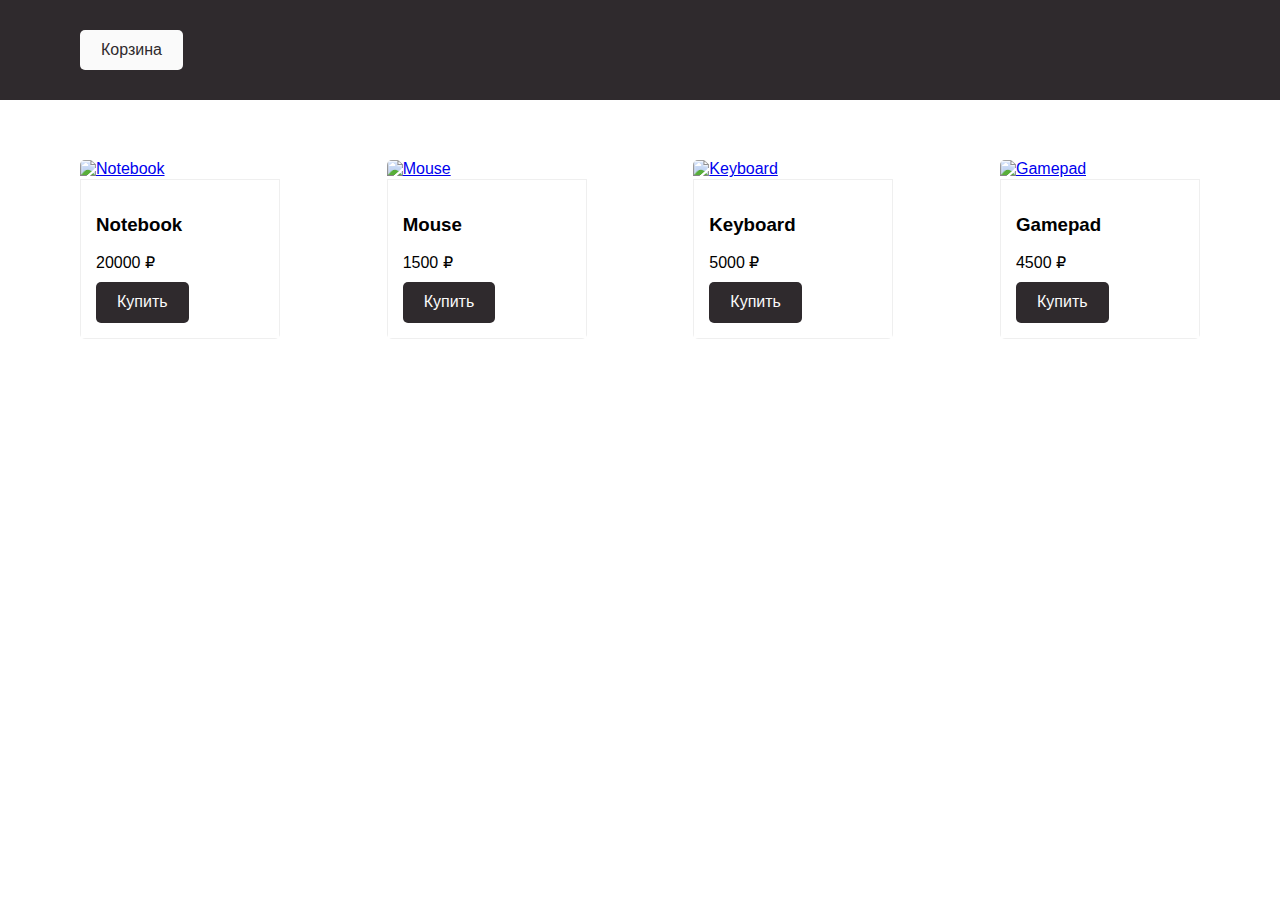
==== lesson1-2/index.html @ 440ec843 "Переносим ДЗ уроков 1 и 2  отдельную папку" ====
<!DOCTYPE html>
<html lang="ru">
<head>
    <meta charset="UTF-8">
    <meta name="viewport" content="width=device-width, initial-scale=1.0">
    <link rel="stylesheet" href="https://cdnjs.cloudflare.com/ajax/libs/font-awesome/5.12.1/css/all.min.css">
    <link rel="stylesheet" href="./css/normalize.css">
    <link rel="stylesheet" href="./css/style.css">
    <title>Интернет-магазин</title>
</head>
<body>
    <header>
        <div class="cartbox_wrap">
            <button class="btn-cart" type="button">Корзина</button>
            <div class="cartbox">
                <div class="total"></div>
            </div>
        </div>
    </header>
    <main>
        <div class="products"></div>
    </main>
    <script src="./js/main.js"></script>    
</body>
</html>
---- lesson1-2/css/style.css ----
body {
  font-family: 'SF Pro Display', sans-serif;
}

header {
  display: -webkit-box;
  display: -ms-flexbox;
  display: flex;
  background-color: #2f2a2d;
  -webkit-box-pack: justify;
      -ms-flex-pack: justify;
          justify-content: space-between;
  color: #fafafa;
  padding: 30px 80px;
}

button {
  outline: none;
}

.logo {
  text-transform: uppercase;
  font-weight: bold;
}

.btn-cart {
  background-color: #fafafa;
  padding: 10px 20px;
  border: 1px solid transparent;
  color: #2f2a2d;
  border-radius: 5px;
  -webkit-transition: all ease-in-out .4s;
  transition: all ease-in-out .4s;
  cursor: pointer;
}

.btn-cart:hover {
  background-color: transparent;
  border-color: #fafafa;
  color: #fafafa;
}

.btn-cart, .logo {
  -ms-flex-item-align: center;
      -ms-grid-row-align: center;
      align-self: center;
}

.products {
  -webkit-column-gap: 30px;
          column-gap: 30px;
  display: -ms-grid;
  display: grid;
  -ms-grid-columns: (200px)[auto-fit];
      grid-template-columns: repeat(auto-fit, 200px);
  -ms-grid-rows: 1fr;
      grid-template-rows: 1fr;
  padding: 40px 80px;
  -webkit-box-pack: justify;
      -ms-flex-pack: justify;
          justify-content: space-between;
}

p {
  margin: 0 0 5px 0;
}

.product-item {
  display: -webkit-box;
  display: -ms-flexbox;
  display: flex;
  -webkit-box-orient: vertical;
  -webkit-box-direction: normal;
      -ms-flex-direction: column;
          flex-direction: column;
  width: 200px;
  border-radius: 5px;
  overflow: hidden;
  margin: 20px 0;
}

img {
  max-width: 100%;
  height: auto;
}

.desc {
  border: 1px solid #c0c0c040;
  padding: 15px;
}

.buy-btn {
  margin-top: 5px;
  background-color: #2f2a2d;
  padding: 10px 20px;
  border: 1px solid transparent;
  color: #fafafa;
  border-radius: 5px;
  -webkit-transition: all ease-in-out .4s;
  transition: all ease-in-out .4s;
  cursor: pointer;
}

.buy-btn:hover {
  background-color: transparent;
  border-color: #2f2a2d;
  color: #2f2a2d;
}
/*# sourceMappingURL=style.css.map */
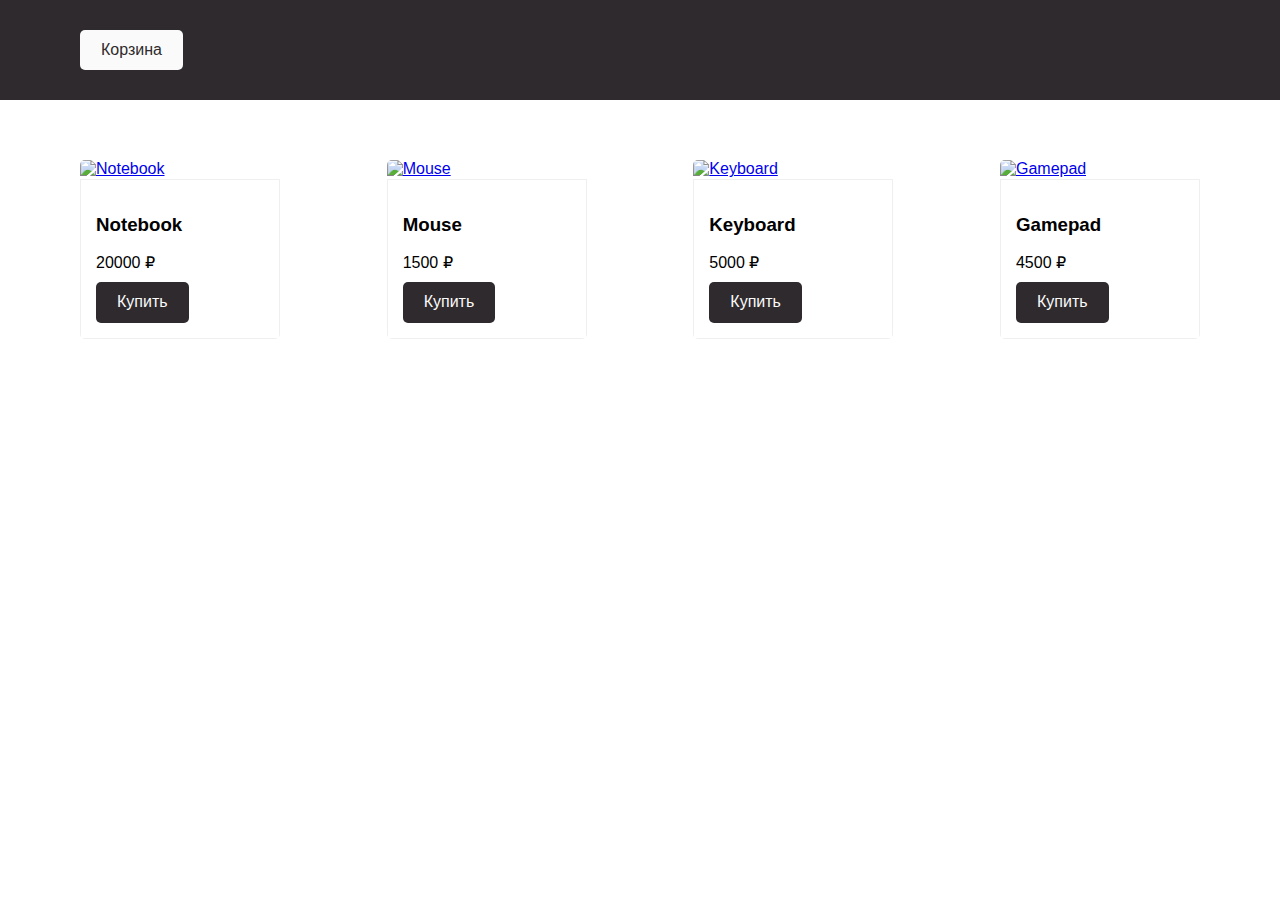
==== commit 98fd5d34: "+" ====
--- a/lesson1-2/index.html
+++ b/lesson1-2/index.html
@@ -1,25 +1,25 @@
-<!DOCTYPE html>
-<html lang="ru">
-<head>
-    <meta charset="UTF-8">
-    <meta name="viewport" content="width=device-width, initial-scale=1.0">
-    <link rel="stylesheet" href="https://cdnjs.cloudflare.com/ajax/libs/font-awesome/5.12.1/css/all.min.css">
-    <link rel="stylesheet" href="./css/normalize.css">
-    <link rel="stylesheet" href="./css/style.css">
-    <title>Интернет-магазин</title>
-</head>
-<body>
-    <header>
-        <div class="cartbox_wrap">
-            <button class="btn-cart" type="button">Корзина</button>
-            <div class="cartbox">
-                <div class="total"></div>
-            </div>
-        </div>
-    </header>
-    <main>
-        <div class="products"></div>
-    </main>
-    <script src="./js/main.js"></script>    
-</body>
+<!DOCTYPE html>
+<html lang="ru">
+<head>
+    <meta charset="UTF-8">
+    <meta name="viewport" content="width=device-width, initial-scale=1.0">
+    <link rel="stylesheet" href="https://cdnjs.cloudflare.com/ajax/libs/font-awesome/5.12.1/css/all.min.css">
+    <link rel="stylesheet" href="./css/normalize.css">
+    <link rel="stylesheet" href="./css/style.css">
+    <title>Интернет-магазин</title>
+</head>
+<body>
+    <header>
+        <div class="cartbox_wrap">
+            <button class="btn-cart" type="button">Корзина</button>
+            <div class="cartbox">
+                <div class="total"></div>
+            </div>
+        </div>
+    </header>
+    <main>
+        <div class="products"></div>
+    </main>
+    <script src="./js/main.js"></script>    
+</body>
 </html>--- a/lesson1-2/css/style.css
+++ b/lesson1-2/css/style.css
@@ -1,109 +1,109 @@
-body {
-  font-family: 'SF Pro Display', sans-serif;
-}
-
-header {
-  display: -webkit-box;
-  display: -ms-flexbox;
-  display: flex;
-  background-color: #2f2a2d;
-  -webkit-box-pack: justify;
-      -ms-flex-pack: justify;
-          justify-content: space-between;
-  color: #fafafa;
-  padding: 30px 80px;
-}
-
-button {
-  outline: none;
-}
-
-.logo {
-  text-transform: uppercase;
-  font-weight: bold;
-}
-
-.btn-cart {
-  background-color: #fafafa;
-  padding: 10px 20px;
-  border: 1px solid transparent;
-  color: #2f2a2d;
-  border-radius: 5px;
-  -webkit-transition: all ease-in-out .4s;
-  transition: all ease-in-out .4s;
-  cursor: pointer;
-}
-
-.btn-cart:hover {
-  background-color: transparent;
-  border-color: #fafafa;
-  color: #fafafa;
-}
-
-.btn-cart, .logo {
-  -ms-flex-item-align: center;
-      -ms-grid-row-align: center;
-      align-self: center;
-}
-
-.products {
-  -webkit-column-gap: 30px;
-          column-gap: 30px;
-  display: -ms-grid;
-  display: grid;
-  -ms-grid-columns: (200px)[auto-fit];
-      grid-template-columns: repeat(auto-fit, 200px);
-  -ms-grid-rows: 1fr;
-      grid-template-rows: 1fr;
-  padding: 40px 80px;
-  -webkit-box-pack: justify;
-      -ms-flex-pack: justify;
-          justify-content: space-between;
-}
-
-p {
-  margin: 0 0 5px 0;
-}
-
-.product-item {
-  display: -webkit-box;
-  display: -ms-flexbox;
-  display: flex;
-  -webkit-box-orient: vertical;
-  -webkit-box-direction: normal;
-      -ms-flex-direction: column;
-          flex-direction: column;
-  width: 200px;
-  border-radius: 5px;
-  overflow: hidden;
-  margin: 20px 0;
-}
-
-img {
-  max-width: 100%;
-  height: auto;
-}
-
-.desc {
-  border: 1px solid #c0c0c040;
-  padding: 15px;
-}
-
-.buy-btn {
-  margin-top: 5px;
-  background-color: #2f2a2d;
-  padding: 10px 20px;
-  border: 1px solid transparent;
-  color: #fafafa;
-  border-radius: 5px;
-  -webkit-transition: all ease-in-out .4s;
-  transition: all ease-in-out .4s;
-  cursor: pointer;
-}
-
-.buy-btn:hover {
-  background-color: transparent;
-  border-color: #2f2a2d;
-  color: #2f2a2d;
-}
+body {
+  font-family: 'SF Pro Display', sans-serif;
+}
+
+header {
+  display: -webkit-box;
+  display: -ms-flexbox;
+  display: flex;
+  background-color: #2f2a2d;
+  -webkit-box-pack: justify;
+      -ms-flex-pack: justify;
+          justify-content: space-between;
+  color: #fafafa;
+  padding: 30px 80px;
+}
+
+button {
+  outline: none;
+}
+
+.logo {
+  text-transform: uppercase;
+  font-weight: bold;
+}
+
+.btn-cart {
+  background-color: #fafafa;
+  padding: 10px 20px;
+  border: 1px solid transparent;
+  color: #2f2a2d;
+  border-radius: 5px;
+  -webkit-transition: all ease-in-out .4s;
+  transition: all ease-in-out .4s;
+  cursor: pointer;
+}
+
+.btn-cart:hover {
+  background-color: transparent;
+  border-color: #fafafa;
+  color: #fafafa;
+}
+
+.btn-cart, .logo {
+  -ms-flex-item-align: center;
+      -ms-grid-row-align: center;
+      align-self: center;
+}
+
+.products {
+  -webkit-column-gap: 30px;
+          column-gap: 30px;
+  display: -ms-grid;
+  display: grid;
+  -ms-grid-columns: (200px)[auto-fit];
+      grid-template-columns: repeat(auto-fit, 200px);
+  -ms-grid-rows: 1fr;
+      grid-template-rows: 1fr;
+  padding: 40px 80px;
+  -webkit-box-pack: justify;
+      -ms-flex-pack: justify;
+          justify-content: space-between;
+}
+
+p {
+  margin: 0 0 5px 0;
+}
+
+.product-item {
+  display: -webkit-box;
+  display: -ms-flexbox;
+  display: flex;
+  -webkit-box-orient: vertical;
+  -webkit-box-direction: normal;
+      -ms-flex-direction: column;
+          flex-direction: column;
+  width: 200px;
+  border-radius: 5px;
+  overflow: hidden;
+  margin: 20px 0;
+}
+
+img {
+  max-width: 100%;
+  height: auto;
+}
+
+.desc {
+  border: 1px solid #c0c0c040;
+  padding: 15px;
+}
+
+.buy-btn {
+  margin-top: 5px;
+  background-color: #2f2a2d;
+  padding: 10px 20px;
+  border: 1px solid transparent;
+  color: #fafafa;
+  border-radius: 5px;
+  -webkit-transition: all ease-in-out .4s;
+  transition: all ease-in-out .4s;
+  cursor: pointer;
+}
+
+.buy-btn:hover {
+  background-color: transparent;
+  border-color: #2f2a2d;
+  color: #2f2a2d;
+}
 /*# sourceMappingURL=style.css.map */